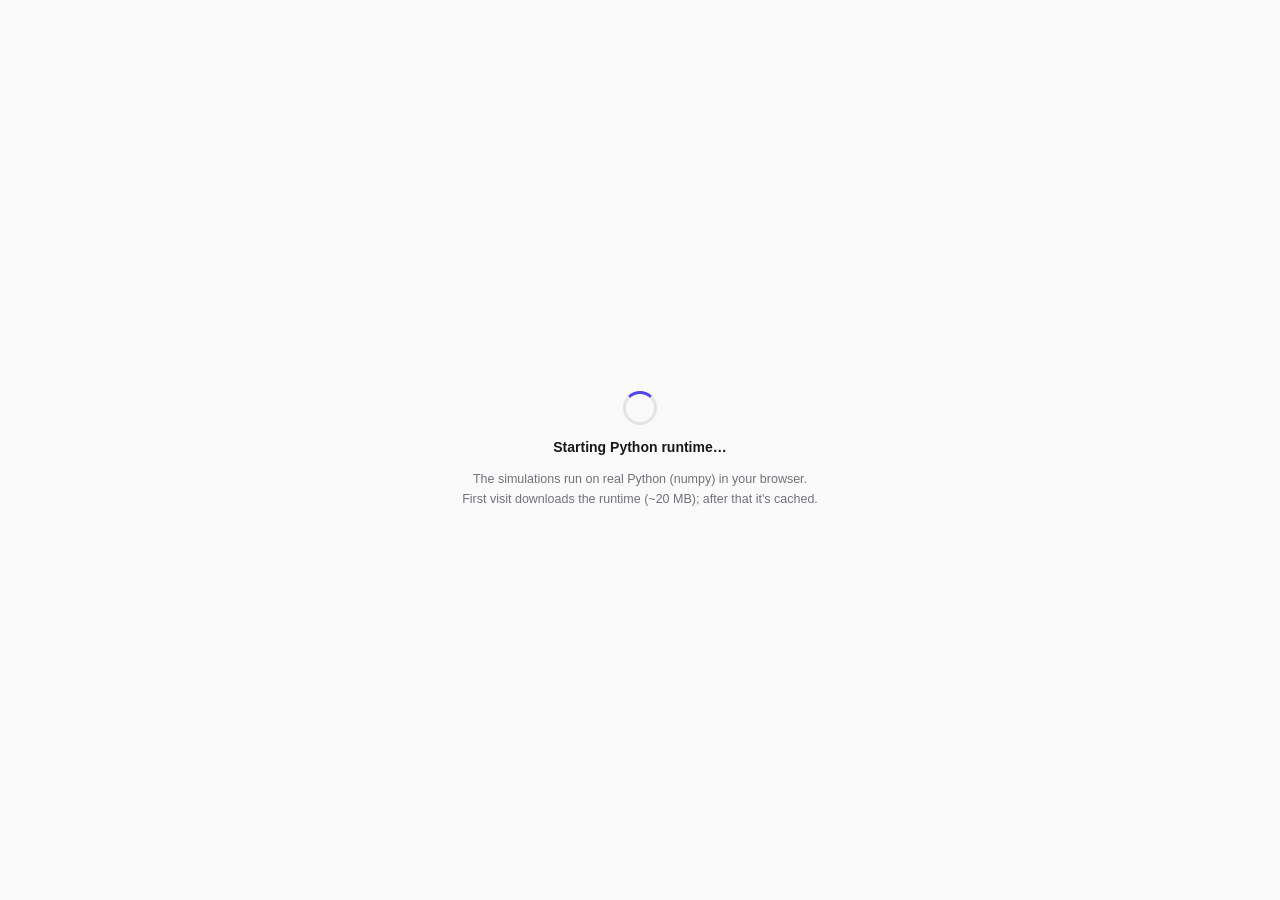
==== docs/index.html @ 2093d888 "rename site folder to docs" ====
<!DOCTYPE html>
<html lang="en">
<head>
<meta charset="utf-8">
<meta name="viewport" content="width=device-width, initial-scale=1">
<title>BPhO Computational Challenge</title>
<link rel="stylesheet" href="styles.css">
<!-- plotly is vendored locally so the site also works offline -->
<script src="lib/plotly-basic.min.js"></script>
<!-- pyodide runtime (self-hosted; falls back to the CDN if a file is missing) -->
<script src="pyodide/pyodide.js"></script>
<script>
  if (typeof loadPyodide === 'undefined') {
    document.write('<script src="https://cdn.jsdelivr.net/pyodide/v314.0.3/full/pyodide.js"><\/script>');
  }
</script>
</head>
<body>

<div id="splash">
  <div class="spinner"></div>
  <div id="boot-status">Starting Python…</div>
  <div class="splash-note">The simulations run on real Python (numpy) in your browser.<br>
    First visit downloads the runtime (~20 MB); after that it's cached.</div>
</div>

<nav id="sidebar">
  <div class="title">BPhO Computational Challenge</div>
  <div class="subtitle">Quantum physics simulations — Python in the browser</div>
  <div id="nav"></div>
</nav>

<main id="main"></main>

<script src="js/app.js"></script>
<script src="js/blackbody.js"></script>
<script src="js/photoelectric.js"></script>
<script src="js/compton.js"></script>
<script src="js/einstein.js"></script>
<script src="js/diffraction.js"></script>
<script src="js/cryptography.js"></script>
<script src="js/particleinbox.js"></script>
<script src="js/bohr.js"></script>
<script src="js/randomwalk.js"></script>
<script src="js/brownianmotion.js"></script>

</body>
</html>
---- docs/styles.css ----
:root {
  --bg: #fafafa;
  --panel: #ffffff;
  --border: #e4e4e7;
  --text: #18181b;
  --muted: #71717a;
  --accent: #4f46e5;
}

* { box-sizing: border-box; }
html, body { height: 100%; }

body {
  margin: 0;
  font-family: -apple-system, BlinkMacSystemFont, 'Segoe UI', Roboto, Helvetica, Arial, sans-serif;
  display: flex;
  background: var(--bg);
  color: var(--text);
}

/* sidebar */

#sidebar {
  width: 250px;
  min-width: 250px;
  background: var(--panel);
  border-right: 1px solid var(--border);
  padding: 18px 12px;
  overflow-y: auto;
}

#sidebar .title {
  font-size: 14px;
  font-weight: 700;
  padding: 0 10px;
  margin-bottom: 2px;
}

#sidebar .subtitle {
  font-size: 11.5px;
  color: var(--muted);
  padding: 0 10px;
  margin-bottom: 14px;
}

.navbtn {
  display: block;
  width: 100%;
  text-align: left;
  padding: 8px 10px;
  border: none;
  background: none;
  border-radius: 8px;
  font-size: 13.5px;
  color: var(--text);
  cursor: pointer;
  margin-bottom: 1px;
  font-family: inherit;
}
.navbtn:hover { background: #f4f4f5; }
.navbtn.active { background: var(--accent); color: #fff; }

/* main area */

#main {
  flex: 1;
  overflow-y: auto;
  padding: 26px 36px;
}
#main h2 { margin: 0; font-size: 20px; }

.blurb {
  color: var(--muted);
  font-size: 13.5px;
  max-width: 780px;
  margin: 6px 0 18px;
  line-height: 1.5;
}

/* control bar above each plot */

.controls {
  display: flex;
  flex-wrap: wrap;
  gap: 14px 30px;
  align-items: center;
  background: var(--panel);
  border: 1px solid var(--border);
  border-radius: 10px;
  padding: 14px 18px;
  margin-bottom: 18px;
  max-width: 900px;
}

.ctl { display: flex; flex-direction: column; gap: 5px; font-size: 12.5px; color: var(--muted); }
.ctl-top { display: flex; justify-content: space-between; gap: 14px; min-width: 200px; }
.ctl input[type=range] { width: 260px; accent-color: var(--accent); margin: 0; }
.ctl input[type=number] { width: 90px; padding: 4px 6px; border: 1px solid var(--border); border-radius: 6px; font: inherit; }

.val { color: var(--text); font-weight: 600; font-variant-numeric: tabular-nums; }

.card {
  background: var(--panel);
  border: 1px solid var(--border);
  border-radius: 10px;
  padding: 12px;
  margin-bottom: 18px;
  max-width: 900px;
}

.btn {
  padding: 7px 14px;
  border: 1px solid var(--border);
  border-radius: 8px;
  background: var(--panel);
  font: inherit;
  font-size: 13px;
  cursor: pointer;
}
.btn:hover { border-color: var(--accent); color: var(--accent); }

.radio-group { display: flex; flex-wrap: wrap; gap: 4px 14px; max-width: 560px; }
.radio-group label { font-size: 13px; display: flex; align-items: center; gap: 5px; cursor: pointer; color: var(--text); }
.radio-group input { accent-color: var(--accent); }

.formulas { display: flex; gap: 40px; flex-wrap: wrap; font-size: 13.5px; line-height: 1.9; }
.formulas b { font-size: 15px; }

.legend { display: flex; flex-direction: column; gap: 3px; font-size: 12.5px; }
.legend .swatch {
  display: inline-block;
  width: 26px;
  border-top-width: 2.5px;
  border-top-style: solid;
  vertical-align: middle;
  margin-right: 8px;
}

canvas { display: block; border-radius: 6px; }
.canvas-row { display: flex; gap: 24px; align-items: flex-start; flex-wrap: wrap; }
.note { font-size: 12.5px; color: var(--muted); margin-top: 8px; }

/* boot splash while pyodide loads */

#splash {
  position: fixed;
  inset: 0;
  background: var(--bg);
  z-index: 10;
  display: flex;
  flex-direction: column;
  align-items: center;
  justify-content: center;
  gap: 14px;
  text-align: center;
}

#splash .spinner {
  width: 34px;
  height: 34px;
  border: 3px solid var(--border);
  border-top-color: var(--accent);
  border-radius: 50%;
  animation: spin 0.9s linear infinite;
}

@keyframes spin { to { transform: rotate(360deg); } }

#boot-status { font-size: 14px; font-weight: 600; }
.splash-note { font-size: 12.5px; color: var(--muted); line-height: 1.6; }
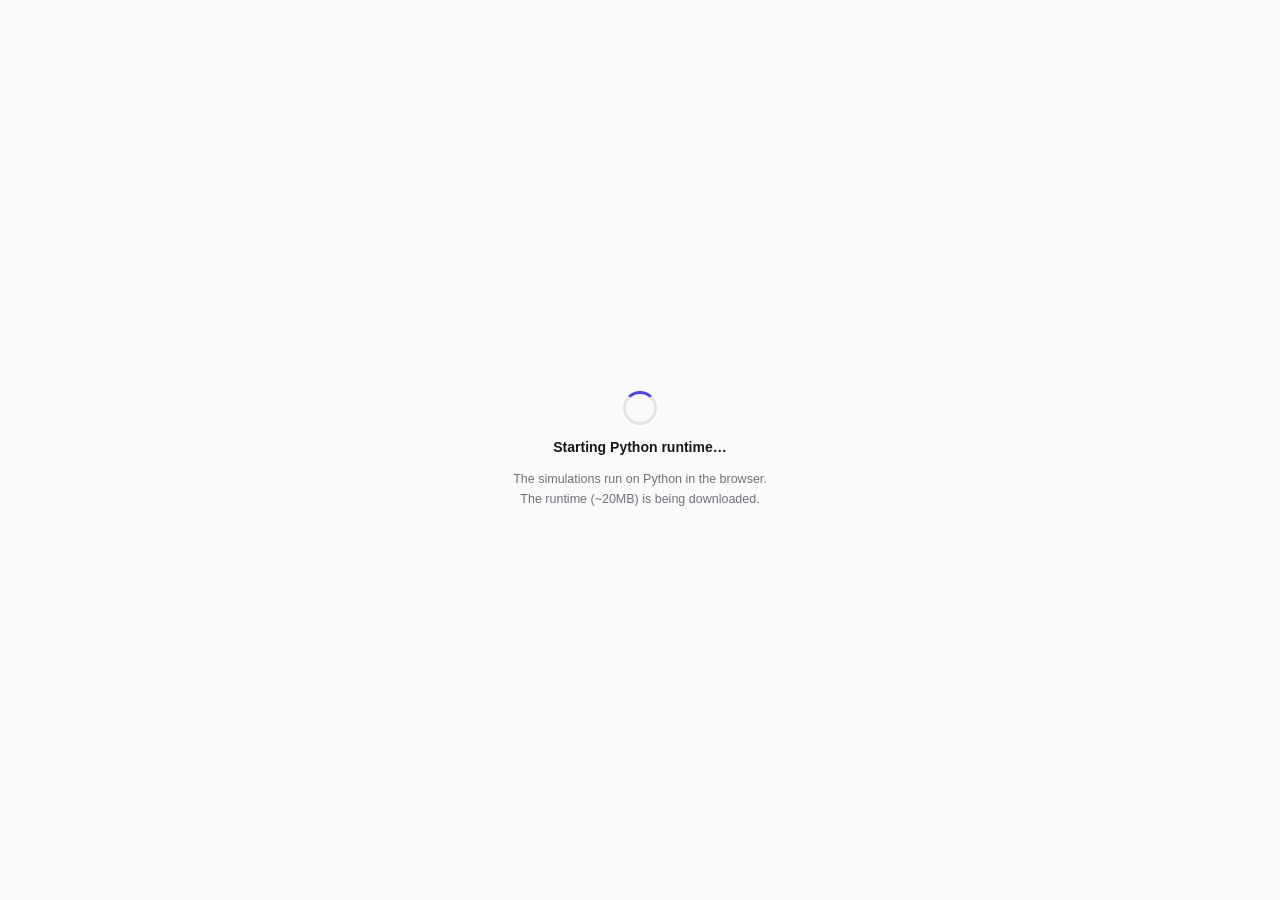
==== commit 0bd7f06f: "changed some small bits on the website, completed hydrogenic orbital visualisation challenge (10)" ====
--- a/docs/index.html
+++ b/docs/index.html
@@ -3,7 +3,7 @@
 <head>
 <meta charset="utf-8">
 <meta name="viewport" content="width=device-width, initial-scale=1">
-<title>BPhO Computational Challenge</title>
+<title>BPhO Computational Challenge: Calvin Dai, Gabriel Ferreira, Magdalen College School Oxford</title>
 <link rel="stylesheet" href="styles.css">
 <!-- plotly is vendored locally so the site also works offline -->
 <script src="lib/plotly-basic.min.js"></script>
@@ -20,29 +20,35 @@
 <div id="splash">
   <div class="spinner"></div>
   <div id="boot-status">Starting Python…</div>
-  <div class="splash-note">The simulations run on real Python (numpy) in your browser.<br>
-    First visit downloads the runtime (~20 MB); after that it's cached.</div>
+  <div class="splash-note">The simulations run on Python in the browser.<br>
+    The runtime (~20MB) is being downloaded.</div>
 </div>
 
 <nav id="sidebar">
-  <div class="title">BPhO Computational Challenge</div>
-  <div class="subtitle">Quantum physics simulations — Python in the browser</div>
+  <div class="title">BPhO Computational Challenge 2026</div>
+  <div class="subtitle">Calvin Dai, Gabriel Ferreira, Magdalen College School Oxford</div>
   <div id="nav"></div>
 </nav>
 
 <main id="main"></main>
 
 <script src="js/app.js"></script>
-<script src="js/blackbody.js"></script>
-<script src="js/photoelectric.js"></script>
-<script src="js/compton.js"></script>
-<script src="js/einstein.js"></script>
-<script src="js/diffraction.js"></script>
-<script src="js/cryptography.js"></script>
-<script src="js/particleinbox.js"></script>
-<script src="js/bohr.js"></script>
+
 <script src="js/randomwalk.js"></script>
 <script src="js/brownianmotion.js"></script>
+<script src="js/blackbody.js"></script>
+<script src="js/einstein.js"></script>
+<script src="js/photoelectric.js"></script>
+<script src="js/bohr.js"></script>
+<script src="js/diffraction.js"></script>
+<script src="js/particleinbox.js"></script>
+<script src="js/cryptography.js"></script>
+<script src="js/compton.js"></script>
+
+
+
+
+
 
 </body>
 </html>
